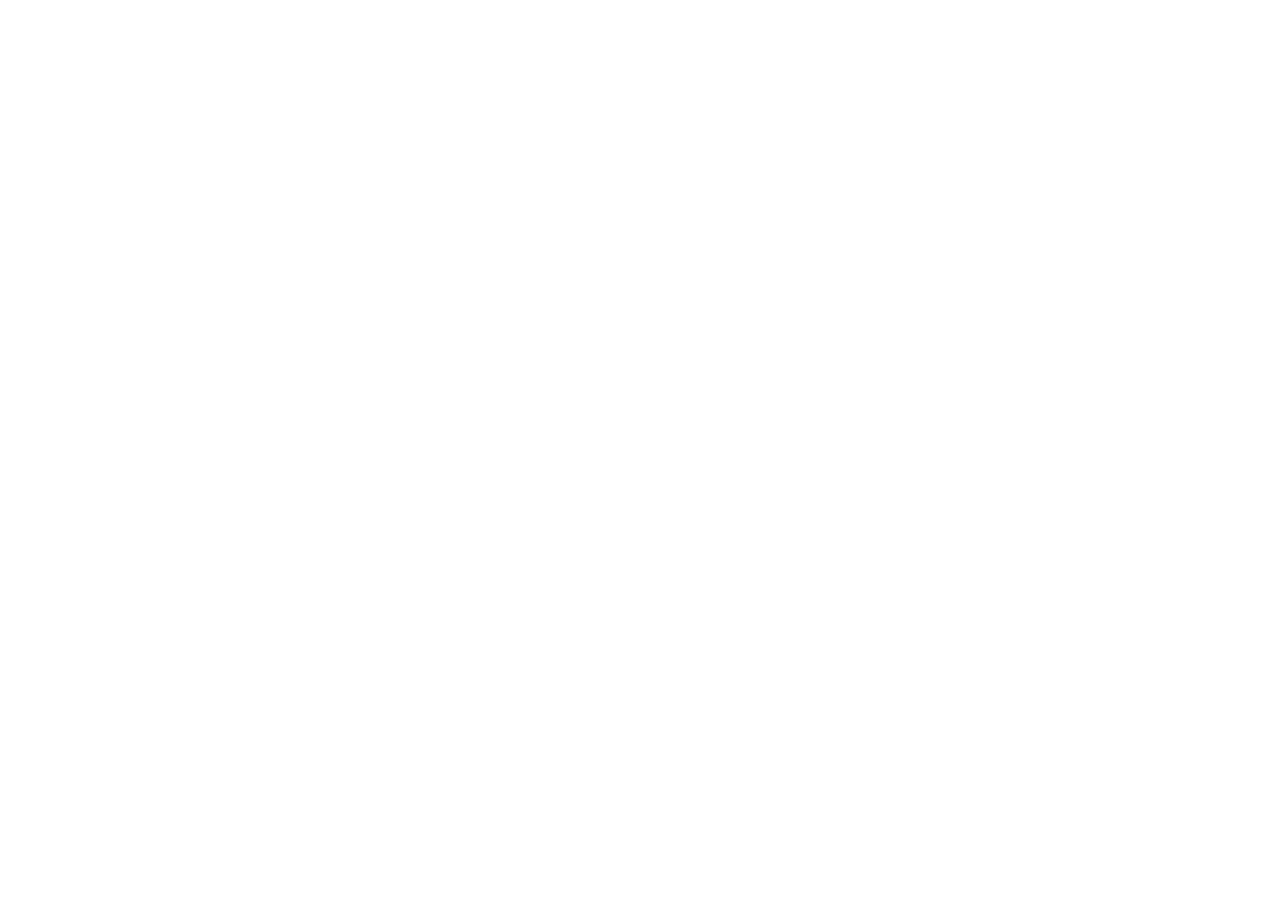
==== index.html @ c70fb510 "Create index.html" ====
<!DOCTYPE html>
<html lang="pt-BR">
<head>
    <meta charset="UTF-8">
    <meta name="viewport" content="width=device-width, initial-scale=1.0">
    <title>Document</title>
</head>
<body>
    
</body>
</html>
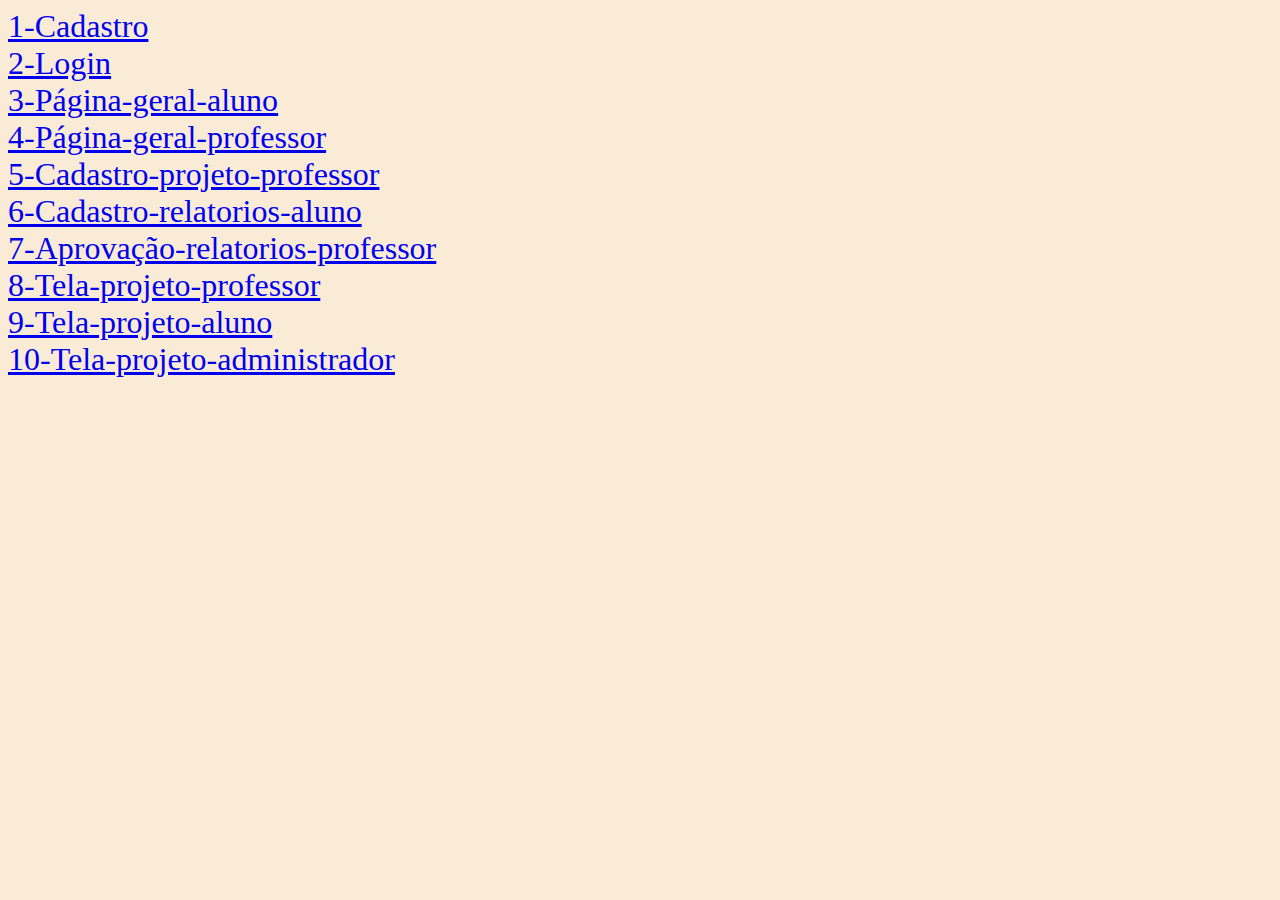
==== commit 7ec7dc20: "update pv" ====
--- a/index.html
+++ b/index.html
@@ -1,11 +1,21 @@
 <!DOCTYPE html>
-<html lang="pt-BR">
+<html lang="en">
 <head>
     <meta charset="UTF-8">
+    <meta http-equiv="X-UA-Compatible" content="IE=edge">
     <meta name="viewport" content="width=device-width, initial-scale=1.0">
-    <title>Document</title>
+    <title>Index</title>
 </head>
-<body>
-    
+<body style="background-color:antiquewhite; font-size:xx-large;"  >
+    <a href="1-cadastro.html" target="_blank">1-Cadastro</a> <br>
+    <a href="2-login.html"target="_blank">2-Login</a><br>
+    <a href="3-pagina-geral-aluno.html"target="_blank">3-Página-geral-aluno</a><br>
+    <a href="4-pagina-geral-professor.html"target="_blank">4-Página-geral-professor</a><br>
+    <a href="5-cadastro-projeto-professor.html"target="_blank">5-Cadastro-projeto-professor</a><br>
+    <a href="6-cadastro-relatorios-aluno.html"target="_blank">6-Cadastro-relatorios-aluno</a><br>
+    <a href="7-aprovacao-relatorios-professor.html"target="_blank">7-Aprovação-relatorios-professor</a><br>
+    <a href="8-tela-projeto-professor.html"target="_blank">8-Tela-projeto-professor</a><br>
+    <a href="9-tela-projeto-aluno.html"target="_blank">9-Tela-projeto-aluno</a><br>
+    <a href="10-tela-projeto-administrador.html"target="_blank">10-Tela-projeto-administrador</a><br>
 </body>
 </html>